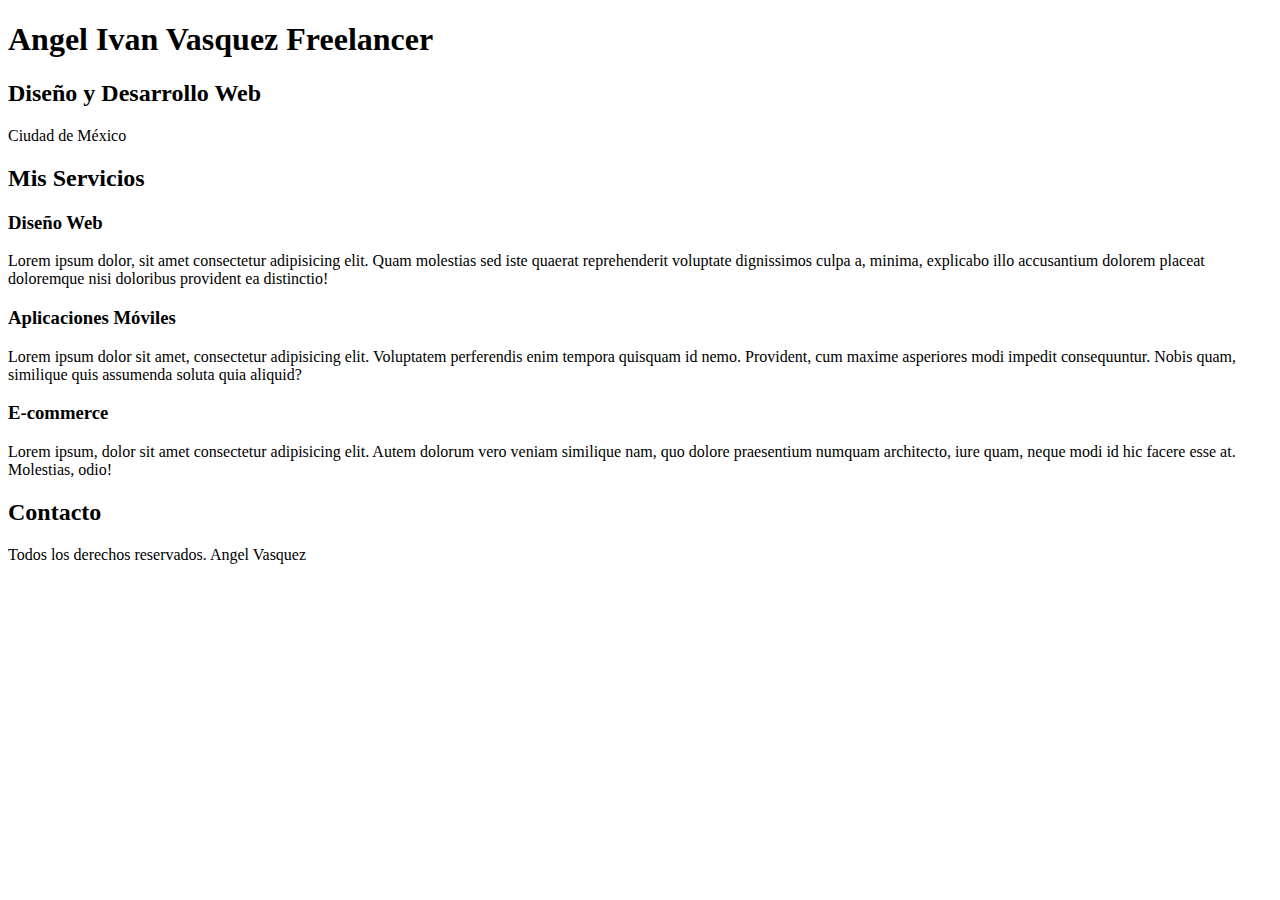
==== index.html @ 34280933 "Upload: Estructuración de html" ====
<!DOCTYPE html>
<html lang="es">

<head>
    <meta charset="UTF-8">
    <meta http-equiv="X-UA-Compatible" content="IE=edge">
    <meta name="viewport" content="width=device-width, initial-scale=1.0">
    <title>Sitio Freelancer</title>
</head>

<body>
    <header>
        <h1>Angel Ivan Vasquez Freelancer</h1>
    </header>

    <h2>Diseño y Desarrollo Web</h2>
    <p>Ciudad de México</p>

    <!-- Sección de Mis servicios -->
    <h2>Mis Servicios</h2>

    <h3>Diseño Web</h3>
    <p>Lorem ipsum dolor, sit amet consectetur adipisicing elit. Quam molestias sed iste quaerat reprehenderit voluptate
        dignissimos culpa a, minima, explicabo illo accusantium dolorem placeat doloremque nisi doloribus provident ea
        distinctio!
    </p>

    <h3>Aplicaciones Móviles</h3>
    <p>Lorem ipsum dolor sit amet, consectetur adipisicing elit. Voluptatem perferendis enim tempora quisquam id nemo.
        Provident, cum maxime asperiores modi impedit consequuntur. Nobis quam, similique quis assumenda soluta quia
        aliquid?
    </p>

    <h3>E-commerce</h3>
    <p>
        Lorem ipsum, dolor sit amet consectetur adipisicing elit. Autem dolorum vero veniam similique nam, quo dolore
        praesentium numquam architecto, iure quam, neque modi id hic facere esse at. Molestias, odio!
    </p>

    <!-- Seccion de contacto -->
    <h2>Contacto</h2>


    <!-- Aviso Copyright -->
    <p>Todos los derechos reservados. Angel Vasquez</p>





</body>

</html>
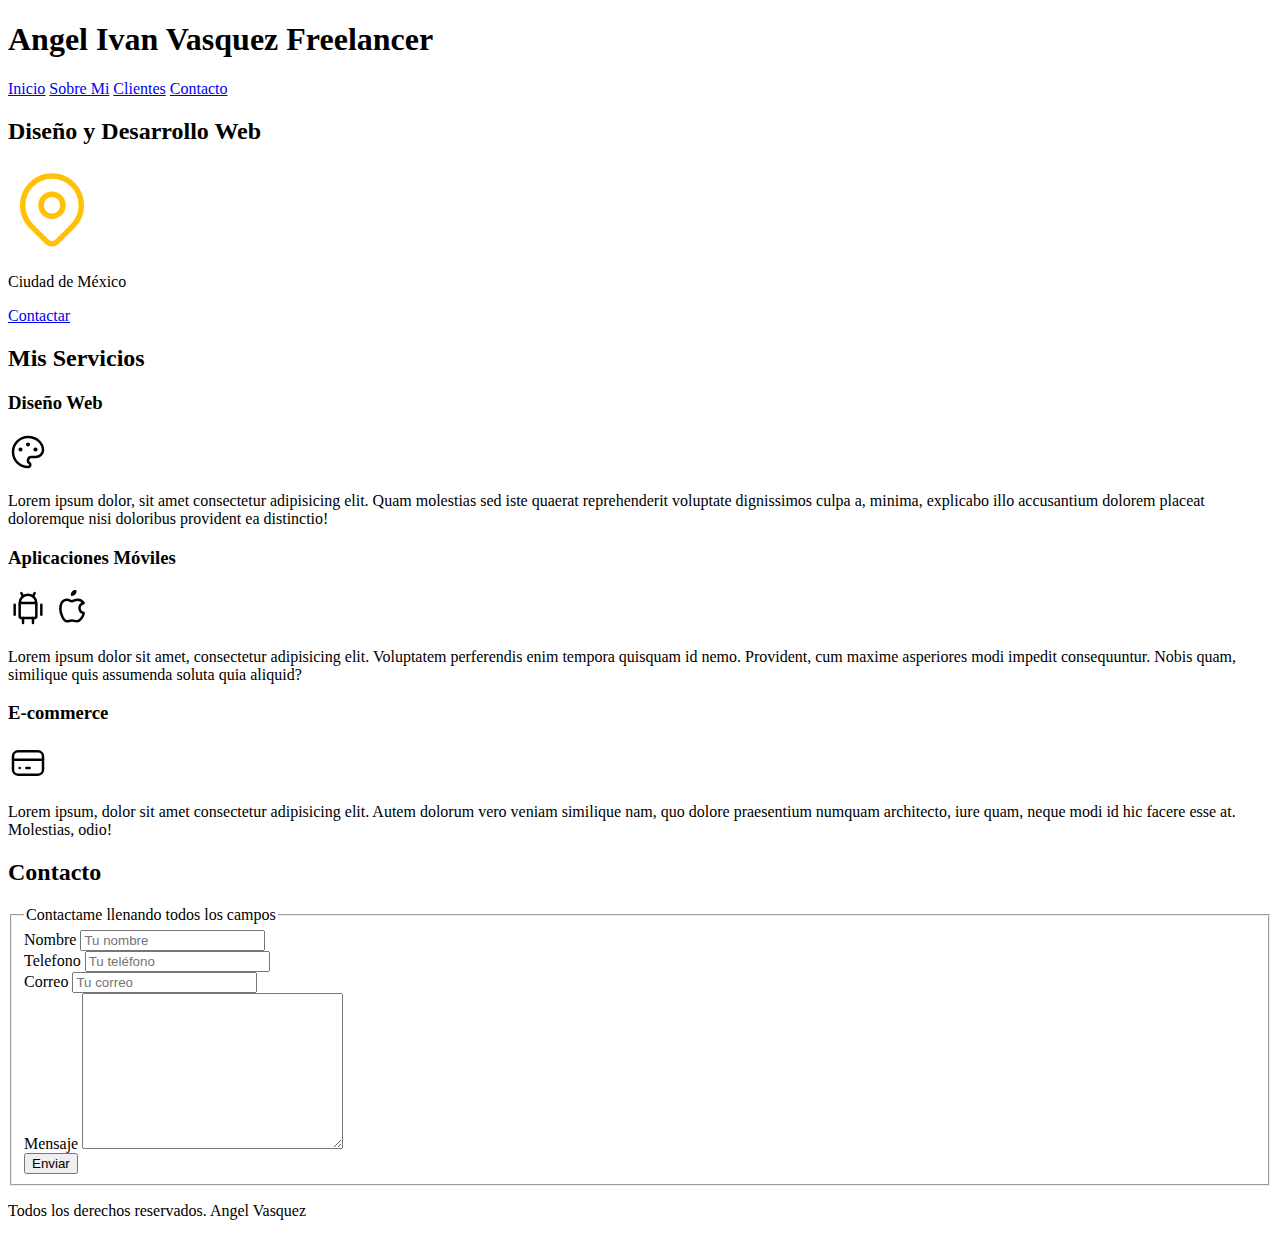
==== commit a2b26489: "feat: Maquetación en html y creación de archivo de estilos" ====
--- a/index.html
+++ b/index.html
@@ -13,36 +13,145 @@
         <h1>Angel Ivan Vasquez Freelancer</h1>
     </header>
 
-    <h2>Diseño y Desarrollo Web</h2>
-    <p>Ciudad de México</p>
+    <nav>
+        <a href="#">Inicio</a>
+        <a href="/html/nosotros.html">Sobre Mi</a>
+        <a href="#">Clientes</a>
+        <a href="#">Contacto</a>
+    </nav>
+
+    <section>
+        <h2>Diseño y Desarrollo Web</h2>
+        <svg xmlns="http://www.w3.org/2000/svg" class="icon icon-tabler icon-tabler-map-pin" width="88" height="88"
+            viewBox="0 0 24 24" stroke-width="1.5" stroke="#ffc107" fill="none" stroke-linecap="round"
+            stroke-linejoin="round">
+            <path stroke="none" d="M0 0h24v24H0z" fill="none" />
+            <circle cx="12" cy="11" r="3" />
+            <path d="M17.657 16.657l-4.243 4.243a2 2 0 0 1 -2.827 0l-4.244 -4.243a8 8 0 1 1 11.314 0z" />
+        </svg>
+        <p>Ciudad de México</p>
+        <a href="#">Contactar</a>
+    </section>
 
     <!-- Sección de Mis servicios -->
-    <h2>Mis Servicios</h2>
+    <main>
+        <h2>Mis Servicios</h2>
 
-    <h3>Diseño Web</h3>
-    <p>Lorem ipsum dolor, sit amet consectetur adipisicing elit. Quam molestias sed iste quaerat reprehenderit voluptate
-        dignissimos culpa a, minima, explicabo illo accusantium dolorem placeat doloremque nisi doloribus provident ea
-        distinctio!
-    </p>
+        <section>
+            <h3>Diseño Web</h3>
+            <svg xmlns="http://www.w3.org/2000/svg" class="icon icon-tabler icon-tabler-palette" width="40" height="40"
+                viewBox="0 0 24 24" stroke-width="1.5" stroke="#000000" fill="none" stroke-linecap="round"
+                stroke-linejoin="round">
+                <path stroke="none" d="M0 0h24v24H0z" fill="none" />
+                <path
+                    d="M12 21a9 9 0 1 1 0 -18a9 8 0 0 1 9 8a4.5 4 0 0 1 -4.5 4h-2.5a2 2 0 0 0 -1 3.75a1.3 1.3 0 0 1 -1 2.25" />
+                <circle cx="7.5" cy="10.5" r=".5" fill="currentColor" />
+                <circle cx="12" cy="7.5" r=".5" fill="currentColor" />
+                <circle cx="16.5" cy="10.5" r=".5" fill="currentColor" />
+            </svg>
+            <p>Lorem ipsum dolor, sit amet consectetur adipisicing elit. Quam molestias sed iste quaerat reprehenderit
+                voluptate
+                dignissimos culpa a, minima, explicabo illo accusantium dolorem placeat doloremque nisi doloribus
+                provident ea
+                distinctio!
+            </p>
+        </section>
 
-    <h3>Aplicaciones Móviles</h3>
-    <p>Lorem ipsum dolor sit amet, consectetur adipisicing elit. Voluptatem perferendis enim tempora quisquam id nemo.
-        Provident, cum maxime asperiores modi impedit consequuntur. Nobis quam, similique quis assumenda soluta quia
-        aliquid?
-    </p>
+        <section>
+            <h3>Aplicaciones Móviles</h3>
+            <svg xmlns="http://www.w3.org/2000/svg" class="icon icon-tabler icon-tabler-brand-android" width="40"
+                height="40" viewBox="0 0 24 24" stroke-width="1.5" stroke="#000000" fill="none" stroke-linecap="round"
+                stroke-linejoin="round">
+                <path stroke="none" d="M0 0h24v24H0z" fill="none" />
+                <line x1="4" y1="10" x2="4" y2="16" />
+                <line x1="20" y1="10" x2="20" y2="16" />
+                <path d="M7 9h10v8a1 1 0 0 1 -1 1h-8a1 1 0 0 1 -1 -1v-8a5 5 0 0 1 10 0" />
+                <line x1="8" y1="3" x2="9" y2="5" />
+                <line x1="16" y1="3" x2="15" y2="5" />
+                <line x1="9" y1="18" x2="9" y2="21" />
+                <line x1="15" y1="18" x2="15" y2="21" />
+            </svg>
+            <svg xmlns="http://www.w3.org/2000/svg" class="icon icon-tabler icon-tabler-brand-apple" width="40"
+                height="40" viewBox="0 0 24 24" stroke-width="1.5" stroke="#000000" fill="none" stroke-linecap="round"
+                stroke-linejoin="round">
+                <path stroke="none" d="M0 0h24v24H0z" fill="none" />
+                <path
+                    d="M9 7c-3 0 -4 3 -4 5.5c0 3 2 7.5 4 7.5c1.088 -.046 1.679 -.5 3 -.5c1.312 0 1.5 .5 3 .5s4 -3 4 -5c-.028 -.01 -2.472 -.403 -2.5 -3c-.019 -2.17 2.416 -2.954 2.5 -3c-1.023 -1.492 -2.951 -1.963 -3.5 -2c-1.433 -.111 -2.83 1 -3.5 1c-.68 0 -1.9 -1 -3 -1z" />
+                <path d="M12 4a2 2 0 0 0 2 -2a2 2 0 0 0 -2 2" />
+            </svg>
 
-    <h3>E-commerce</h3>
-    <p>
-        Lorem ipsum, dolor sit amet consectetur adipisicing elit. Autem dolorum vero veniam similique nam, quo dolore
-        praesentium numquam architecto, iure quam, neque modi id hic facere esse at. Molestias, odio!
-    </p>
+            <p>Lorem ipsum dolor sit amet, consectetur adipisicing elit. Voluptatem perferendis enim tempora quisquam id
+                nemo.
+                Provident, cum maxime asperiores modi impedit consequuntur. Nobis quam, similique quis assumenda soluta
+                quia
+                aliquid?
+            </p>
+        </section>
+
+        <section>
+            <h3>E-commerce</h3>
+            <svg xmlns="http://www.w3.org/2000/svg" class="icon icon-tabler icon-tabler-credit-card" width="40"
+                height="40" viewBox="0 0 24 24" stroke-width="1.5" stroke="#000000" fill="none" stroke-linecap="round"
+                stroke-linejoin="round">
+                <path stroke="none" d="M0 0h24v24H0z" fill="none" />
+                <rect x="3" y="5" width="18" height="14" rx="3" />
+                <line x1="3" y1="10" x2="21" y2="10" />
+                <line x1="7" y1="15" x2="7.01" y2="15" />
+                <line x1="11" y1="15" x2="13" y2="15" />
+            </svg>
+
+            <p>
+                Lorem ipsum, dolor sit amet consectetur adipisicing elit. Autem dolorum vero veniam similique nam, quo
+                dolore
+                praesentium numquam architecto, iure quam, neque modi id hic facere esse at. Molestias, odio!
+            </p>
+        </section>
+
+    </main>
 
     <!-- Seccion de contacto -->
-    <h2>Contacto</h2>
+    <section>
+        <h2>Contacto</h2>
+        <form action="">
+            <fieldset>
+                <legend>Contactame llenando todos los campos</legend>
+                <div>
+                    <label for="">Nombre</label>
+                    <input type="text" placeholder="Tu nombre">
+
+                </div>
+
+                <div>
+                    <label for="">Telefono</label>
+                    <input type="tel" name="" id="" placeholder="Tu teléfono">
+
+                </div>
+
+                <div>
+                    <label for="">Correo</label>
+                    <input type="email" name="" id="" placeholder="Tu correo">
+                </div>
+
+                <div>
+                    <label for="">Mensaje</label>
+                    <textarea name="" id="" cols="30" rows="10"></textarea>
+                </div>
+
+                <div>
+                    <button>Enviar</button>
+                </div>
+
+            </fieldset>
+
+        </form>
+    </section>
 
 
     <!-- Aviso Copyright -->
-    <p>Todos los derechos reservados. Angel Vasquez</p>
+    <footer>
+        <p>Todos los derechos reservados. Angel Vasquez</p>
+
+    </footer>
 
 
 
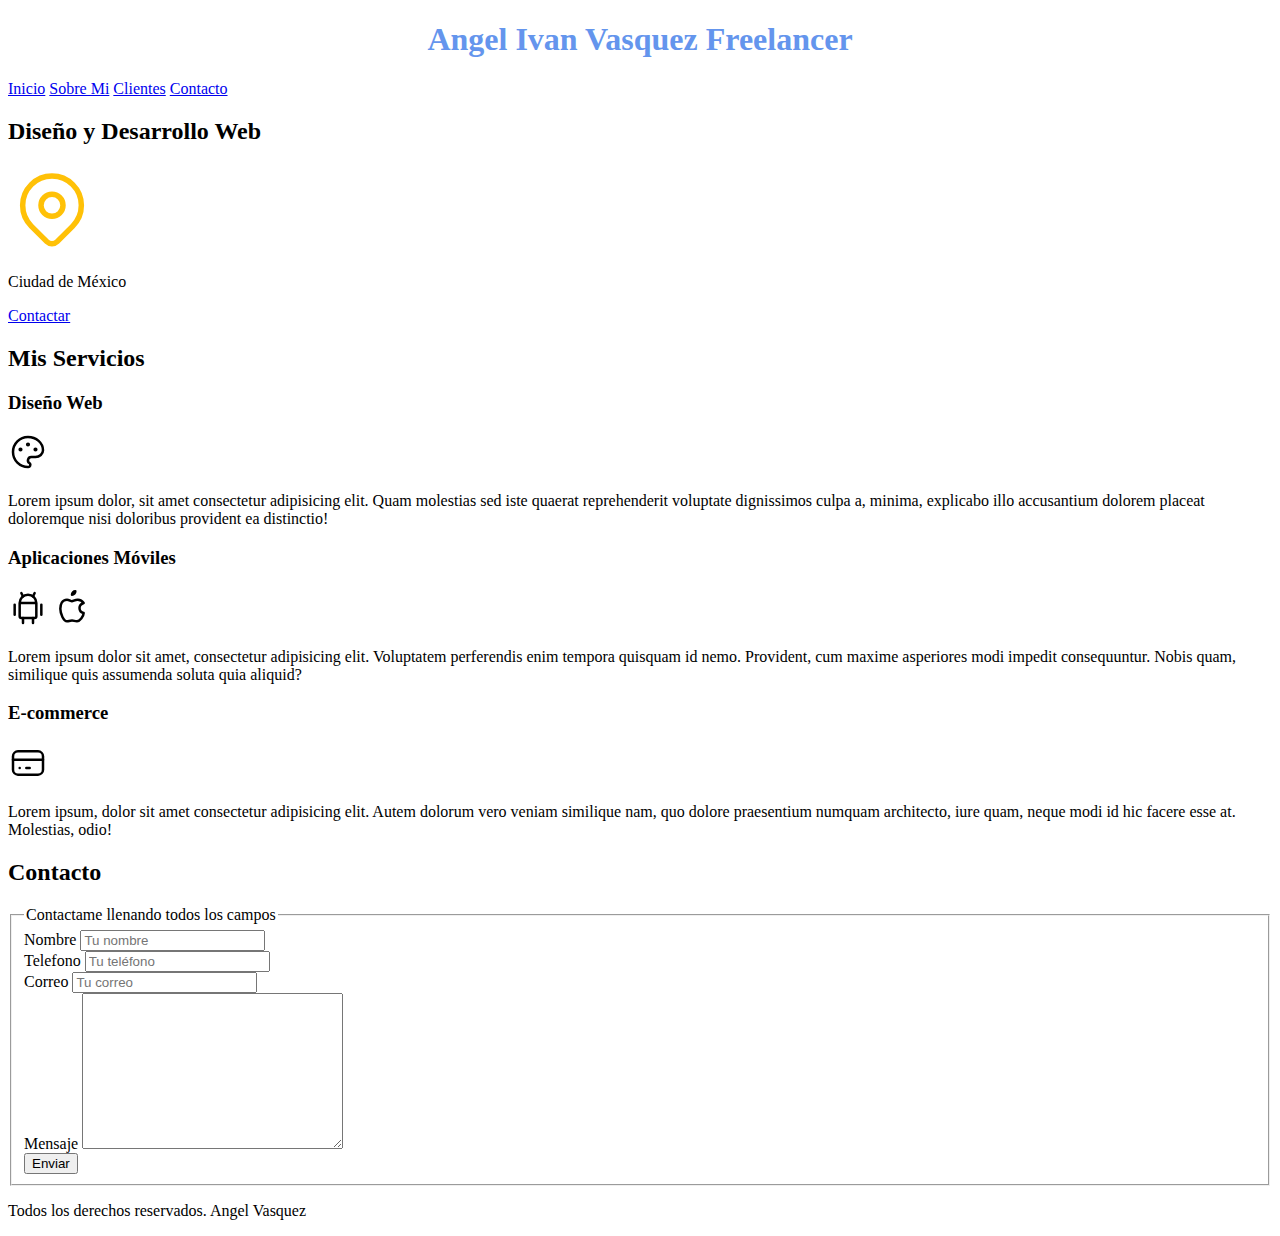
==== commit 3f47dc00: "feat: conexión de hoja de estilos a htmls" ====
--- a/index.html
+++ b/index.html
@@ -5,6 +5,8 @@
     <meta charset="UTF-8">
     <meta http-equiv="X-UA-Compatible" content="IE=edge">
     <meta name="viewport" content="width=device-width, initial-scale=1.0">
+    <link rel="preload" href="./css/mystyle.css" as="style">
+    <link rel="stylesheet" href="./css/mystyle.css">
     <title>Sitio Freelancer</title>
 </head>
 
--- a/css/mystyle.css
+++ b/css/mystyle.css
@@ -0,0 +1,6 @@
+h1{
+    text-align: center; /* Alinea el texto dependiendo el valor del atributo */
+    color: cornflowerblue;
+}
+
+
--- a/css/mystyle.css
+++ b/css/mystyle.css
@@ -0,0 +1,6 @@
+h1{
+    text-align: center; /* Alinea el texto dependiendo el valor del atributo */
+    color: cornflowerblue;
+}
+
+
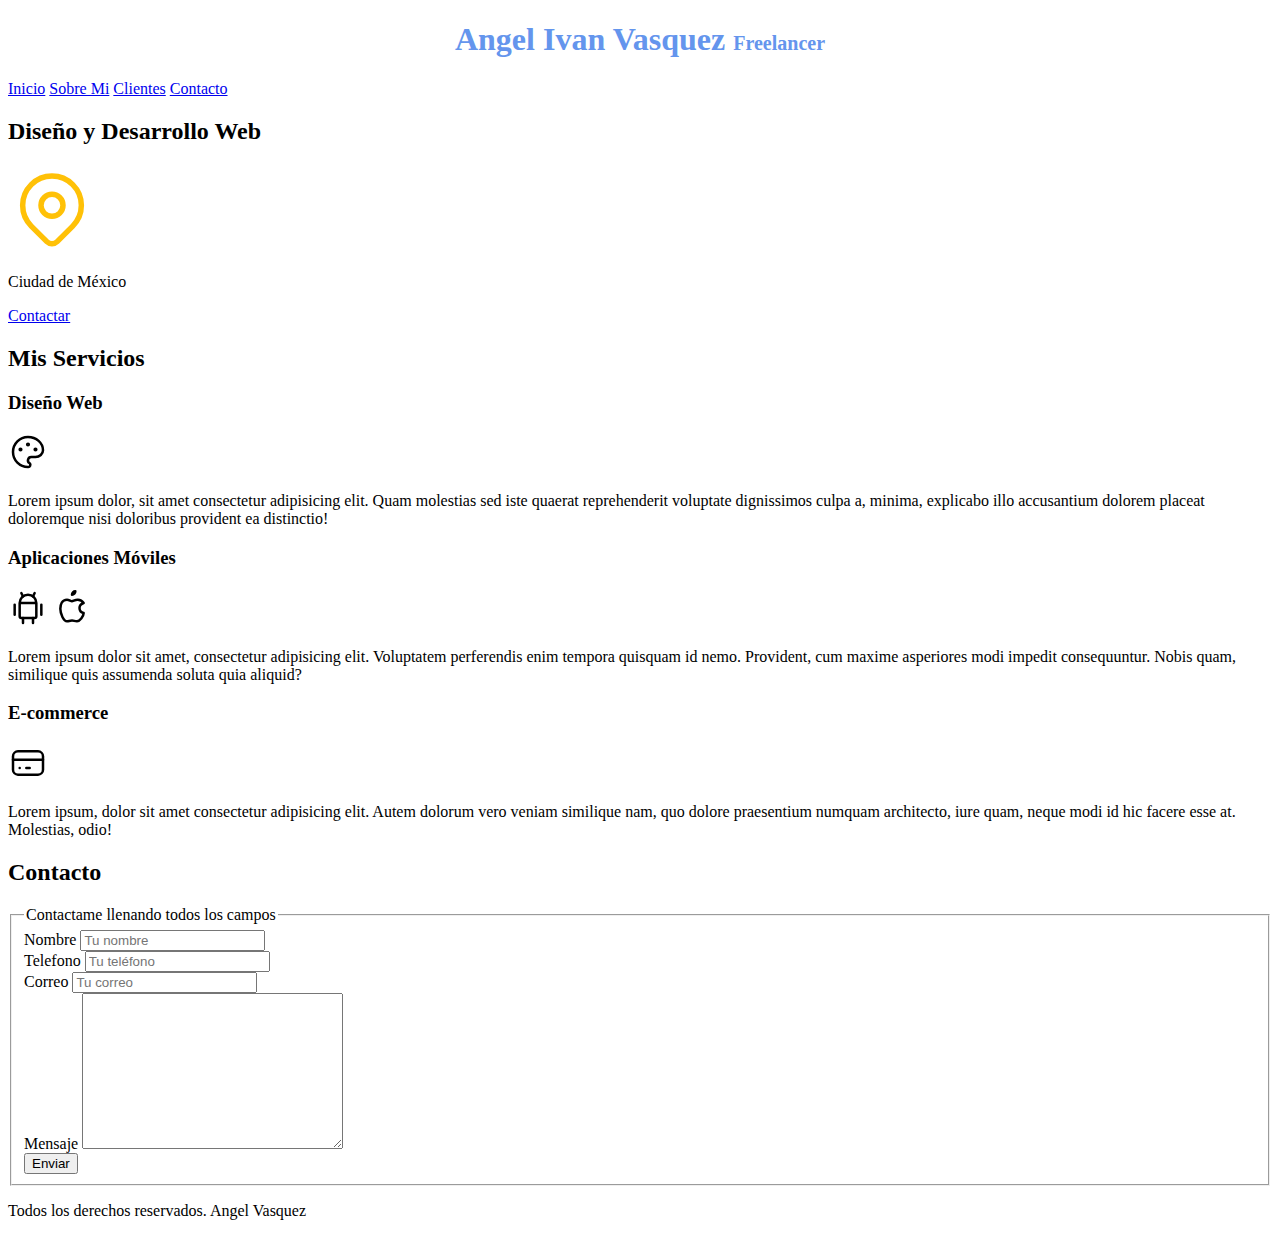
==== commit e9a8ac0a: "feat: dandole estilo" ====
--- a/index.html
+++ b/index.html
@@ -12,7 +12,7 @@
 
 <body>
     <header>
-        <h1>Angel Ivan Vasquez Freelancer</h1>
+        <h1>Angel Ivan Vasquez <span>Freelancer</span></h1>
     </header>
 
     <nav>
--- a/css/mystyle.css
+++ b/css/mystyle.css
@@ -2,5 +2,8 @@
     text-align: center; /* Alinea el texto dependiendo el valor del atributo */
     color: cornflowerblue;
 }
+h1 span{
+    font-size: 20px;
+}
 
 
--- a/css/mystyle.css
+++ b/css/mystyle.css
@@ -2,5 +2,8 @@
     text-align: center; /* Alinea el texto dependiendo el valor del atributo */
     color: cornflowerblue;
 }
+h1 span{
+    font-size: 20px;
+}
 
 
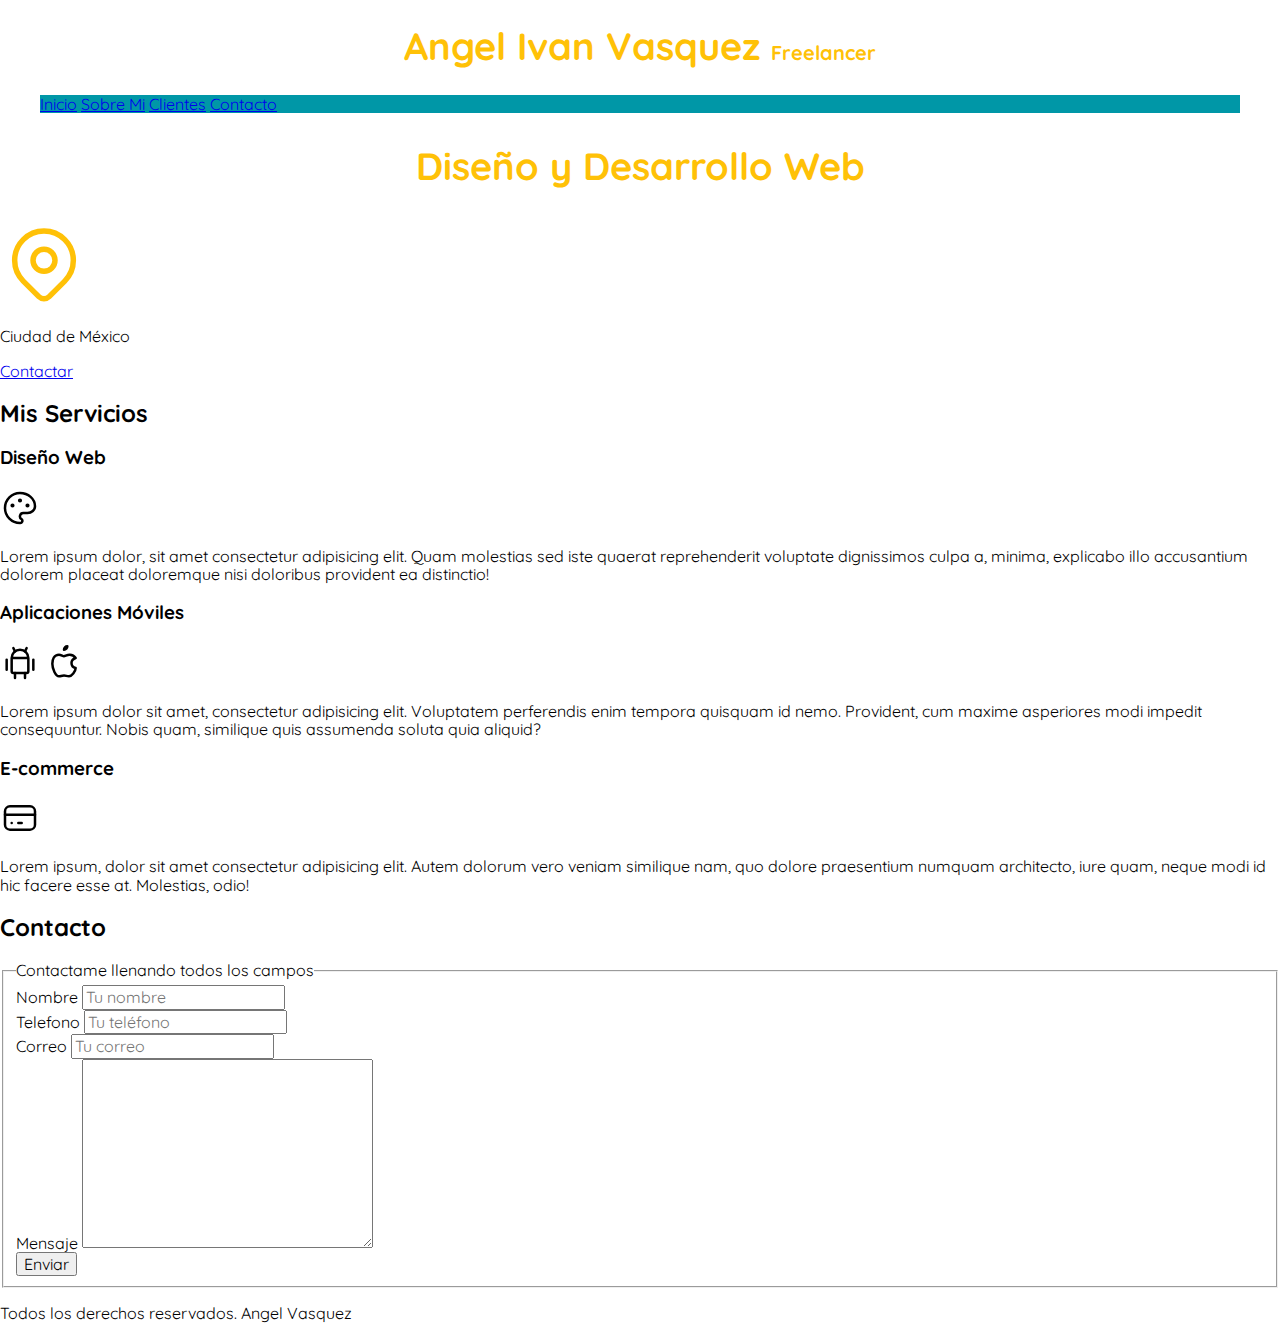
==== commit b4950cfc: "feat: creación de normalize.css" ====
--- a/index.html
+++ b/index.html
@@ -5,6 +5,8 @@
     <meta charset="UTF-8">
     <meta http-equiv="X-UA-Compatible" content="IE=edge">
     <meta name="viewport" content="width=device-width, initial-scale=1.0">
+    <link rel="preload" href="/css/normalize.css" as="style">
+    <link rel="stylesheet" href="/css/normalize.css">
     <link rel="preload" href="./css/mystyle.css" as="style">
     <link rel="stylesheet" href="./css/mystyle.css">
     <title>Sitio Freelancer</title>
@@ -12,10 +14,10 @@
 
 <body>
     <header>
-        <h1>Angel Ivan Vasquez <span>Freelancer</span></h1>
+        <h1 class="título">Angel Ivan Vasquez <span>Freelancer</span></h1>
     </header>
 
-    <nav>
+    <nav class="navegacion-principal contenedor">
         <a href="#">Inicio</a>
         <a href="/html/nosotros.html">Sobre Mi</a>
         <a href="#">Clientes</a>
@@ -23,7 +25,7 @@
     </nav>
 
     <section>
-        <h2>Diseño y Desarrollo Web</h2>
+        <h2 class="título">Diseño y Desarrollo Web</h2>
         <svg xmlns="http://www.w3.org/2000/svg" class="icon icon-tabler icon-tabler-map-pin" width="88" height="88"
             viewBox="0 0 24 24" stroke-width="1.5" stroke="#ffc107" fill="none" stroke-linecap="round"
             stroke-linejoin="round">
--- a/css/mystyle.css
+++ b/css/mystyle.css
@@ -1,9 +1,39 @@
-h1{
-    text-align: center; /* Alinea el texto dependiendo el valor del atributo */
-    color: cornflowerblue;
-}
-h1 span{
-    font-size: 20px;
+@import url('https://fonts.googleapis.com/css2?family=Quicksand:wght@400;500;700&display=swap');
+:root {
+    /* Colores */
+    --black: #000000;
+    --white: #ffffff;
+    --primario: #ffc107;
+    --secundario: #0097a7;
+    --gray: #757575;
+
+    /* Tamaño de fuentes */
+    --principal-font: 3.8rem;
 }
 
+html {
+    font-family: 'Quicksand', sans-serif;
+    font-size: 62.5%;
+}
 
+body {
+    font-size: 16px;
+}
+
+.título {
+    /* Alinea el texto dependiendo el valor del atributo */
+    text-align: center;
+    font-size: var(--principal-font);
+    color: var(--primario);
+}
+
+.título span {
+    font-size: 2rem;
+}
+.contenedor{
+    width: 120rem;
+    margin: 0 auto;
+}
+.navegacion-principal{
+    background-color: var(--secundario);
+}--- a/css/mystyle.css
+++ b/css/mystyle.css
@@ -1,9 +1,39 @@
-h1{
-    text-align: center; /* Alinea el texto dependiendo el valor del atributo */
-    color: cornflowerblue;
-}
-h1 span{
-    font-size: 20px;
+@import url('https://fonts.googleapis.com/css2?family=Quicksand:wght@400;500;700&display=swap');
+:root {
+    /* Colores */
+    --black: #000000;
+    --white: #ffffff;
+    --primario: #ffc107;
+    --secundario: #0097a7;
+    --gray: #757575;
+
+    /* Tamaño de fuentes */
+    --principal-font: 3.8rem;
 }
 
+html {
+    font-family: 'Quicksand', sans-serif;
+    font-size: 62.5%;
+}
 
+body {
+    font-size: 16px;
+}
+
+.título {
+    /* Alinea el texto dependiendo el valor del atributo */
+    text-align: center;
+    font-size: var(--principal-font);
+    color: var(--primario);
+}
+
+.título span {
+    font-size: 2rem;
+}
+.contenedor{
+    width: 120rem;
+    margin: 0 auto;
+}
+.navegacion-principal{
+    background-color: var(--secundario);
+}